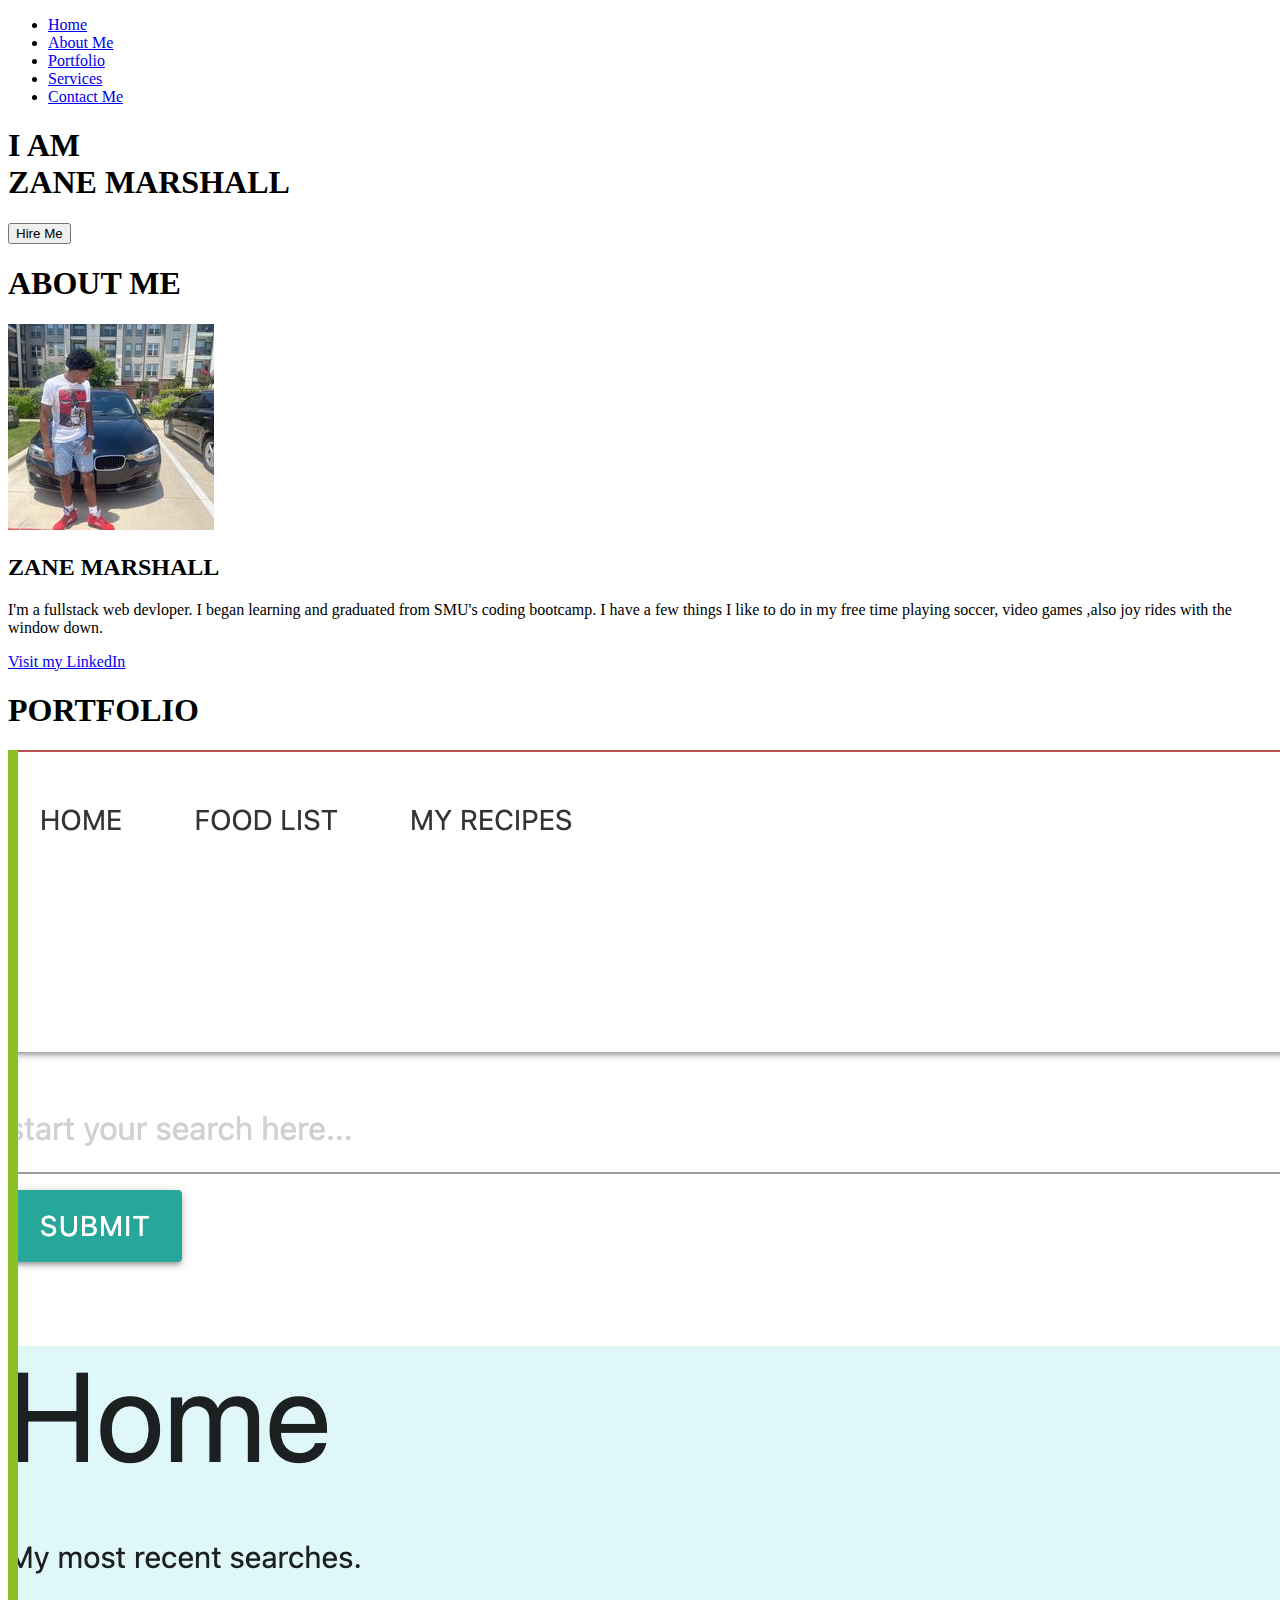
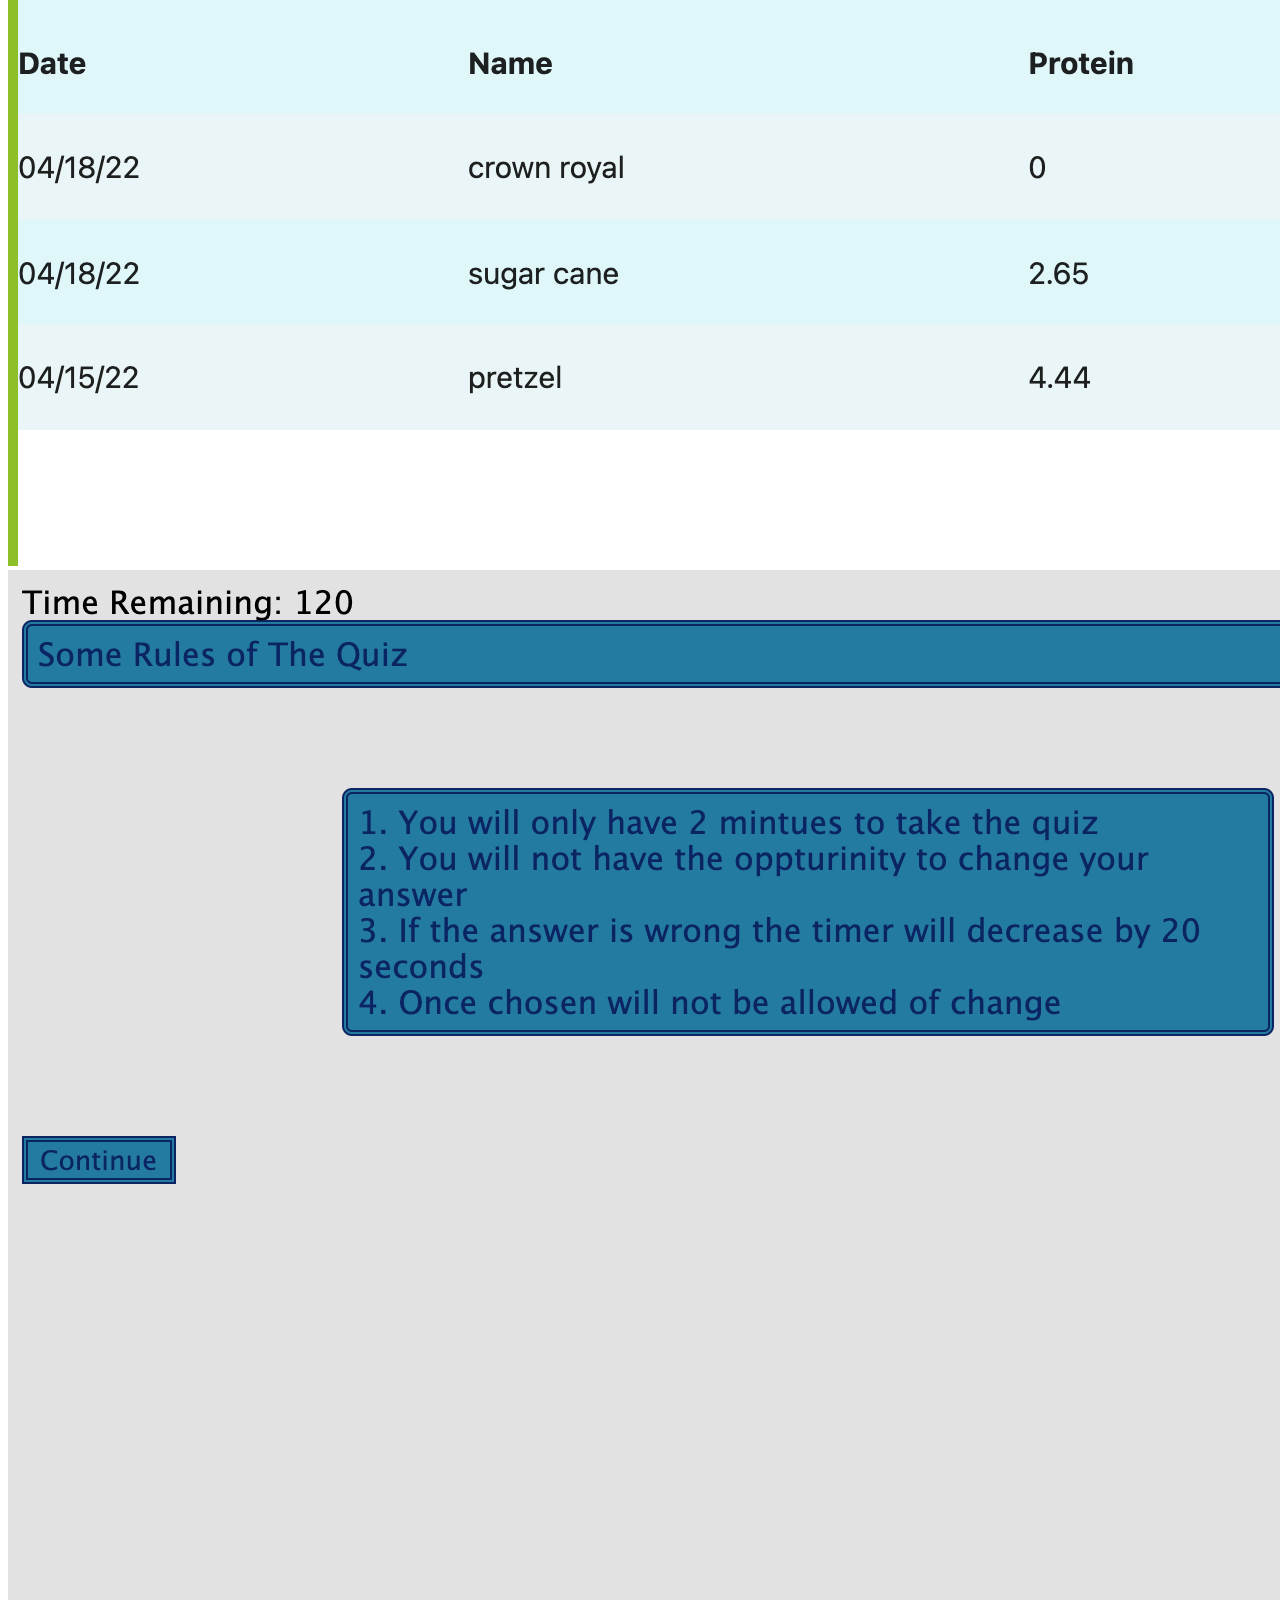
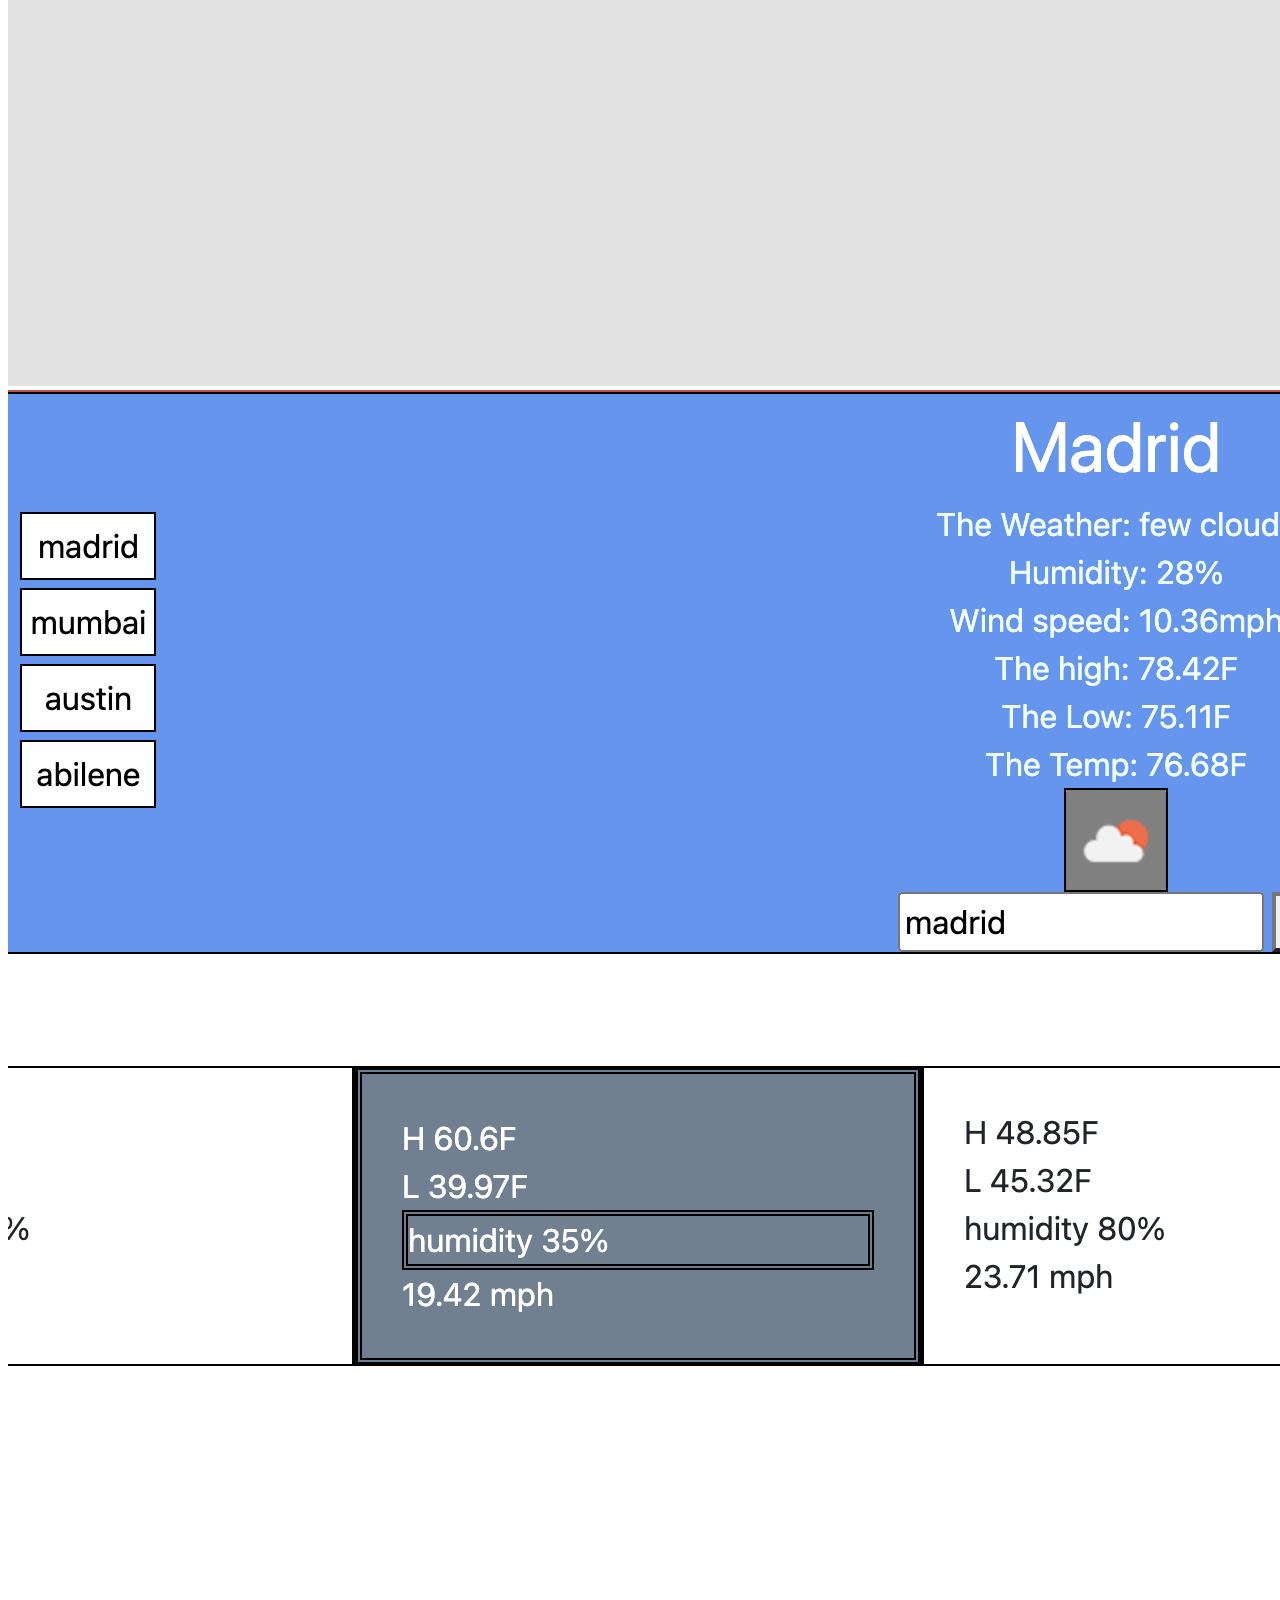
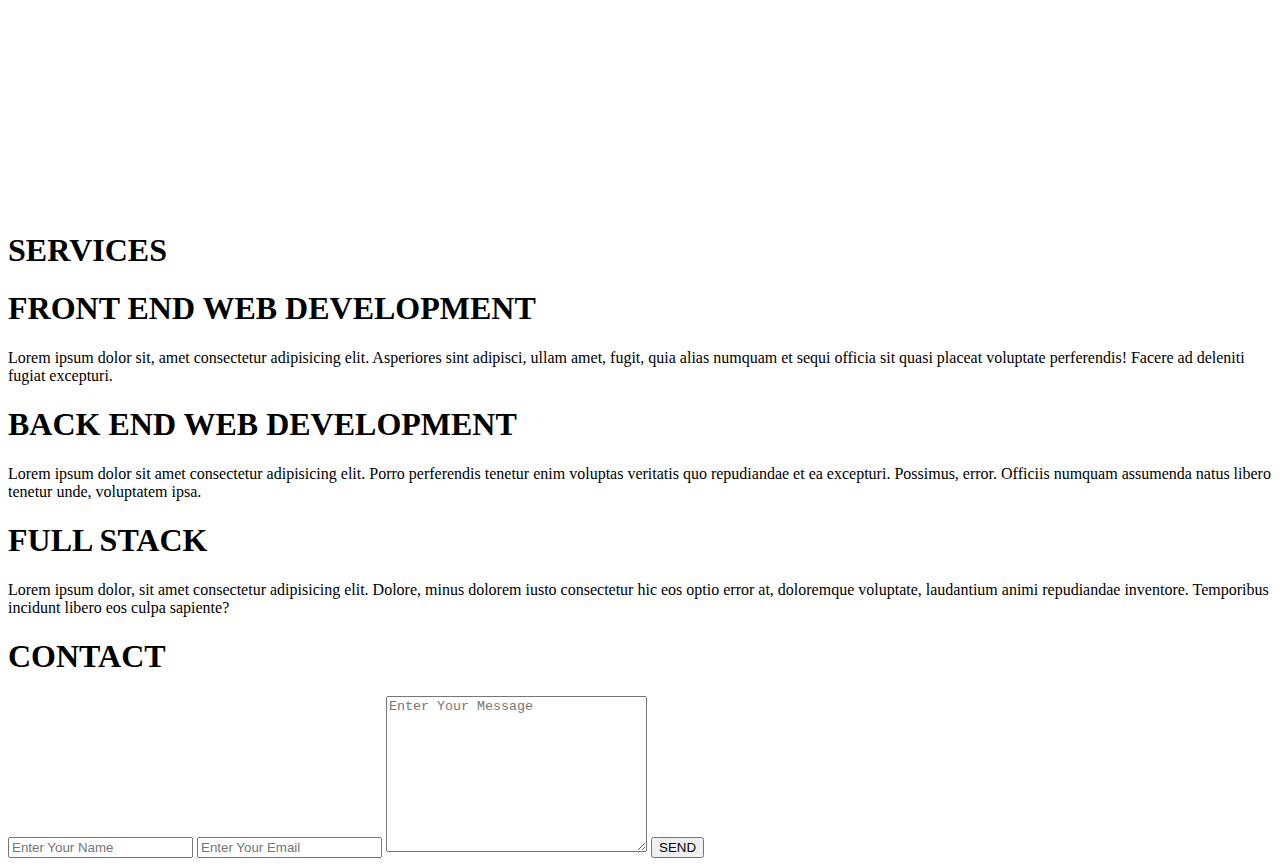
==== index.html @ d47f137d "update to webpage" ====
<!DOCTYPE html>
<html lang="en">
<head>
    <meta charset="UTF-8">
    <meta http-equiv="X-UA-Compatible" content="IE=edge">
    <meta name="viewport" content="width=device-width, initial-scale=1.0">
    <title>Document</title>
    <link rel="stylesheet" href="homework2.css">
    <link rel="stylesheet" media="screen and (and max width 800px)" href="image.css">
    <link rel="stylesheet" media="screen and (and max width 530px)" href="image2.css">
     <link rel="stylesheet" href="style.css">
</head>
<body>
    <nav class="nav-bar">
        <ul>
            <li><a href="#home">Home</a></li>
            <li><a href="#about-me">About Me</a></li>
            <li><a href="#port">Portfolio</a></li>
            <li><a href="#service">Services</a></li>
            <li><a href="#contact">Contact Me</a></li>
        </ul>
    </nav>

    <section id="home">
        <div class="main">
            <h1 class="heade">I AM <br> ZANE MARSHALL</h1>
            <button class="btn">
                Hire Me 
            </button>
        </div>
    </section>

    <section id="about-me">
        <div id="picture">
            <h1 class="Headings">ABOUT ME</h1>
            <img src="img3.png" alt="">
            <div id="intro">
                <h2>ZANE MARSHALL</h2>
                <p> I'm a fullstack web devloper. I began learning and graduated from SMU's coding bootcamp. I have a few things I like to do in my free time playing soccer, video games ,also joy rides with the window down.   </p>
                <a  target="_blank" href="https://www.linkedin.com/in/zane-marshall-129008228/"> Visit my LinkedIn</a>
              
            </div>
            
        </div>
    </section>

    <section id="port">
        <h1 class="head">PORTFOLIO</h1>
        <div class="gallery">
           <a target="_blank" href="https://zanem10.github.io/Project-1/search.html"> <img id="proj1" src="foodproj.png" alt=""> </a>
           <a target="_blank" href="https://zanem10.github.io/my-quiz-/"> <img id="proj1" src="quiz.png" alt=""> </a>
           <a target="_blank" href="https://zanem10.github.io/WeatherApp/"> <img id="proj1" src="weather.png" alt=""> </a>
           
          
           
        </div>
    </section>

    <section id="service">
        <h1 class="head">SERVICES</h1>
        <div class="row">
            <div class="box">
                <h1 class="head"> FRONT END WEB DEVELOPMENT</h1>
                <p>Lorem ipsum dolor sit, amet consectetur adipisicing elit. Asperiores sint adipisci, ullam amet, fugit, quia alias numquam et sequi officia sit quasi placeat voluptate perferendis! Facere ad deleniti fugiat excepturi.</p>
            </div>
            <div class="box">
                <h1 class="head"> BACK END WEB DEVELOPMENT</h1>
                <p>Lorem ipsum dolor sit amet consectetur adipisicing elit. Porro perferendis tenetur enim voluptas veritatis quo repudiandae et ea excepturi. Possimus, error. Officiis numquam assumenda natus libero tenetur unde, voluptatem ipsa.</p>
            </div>
            <div class="box">
                <h1 class="head"> FULL STACK </h1>
                <p>Lorem ipsum dolor, sit amet consectetur adipisicing elit. Dolore, minus dolorem iusto consectetur hic eos optio error at, doloremque voluptate, laudantium animi repudiandae inventore. Temporibus incidunt libero eos culpa sapiente?</p>
            </div>
        </div>
    </section>

    <section id="contact">
        <h1 class="headings">CONTACT</h1>
        <form action="" class="form">
            <input type="text" name="name" class="input" placeholder="Enter Your Name">
            <input type="email" name="email" class="input" placeholder="Enter Your Email">
            <textarea name="msg" id="msg" cols="30" rows="10" placeholder="Enter Your Message"></textarea>
            <input type="submit" value="SEND" id="send">
        </form>
    </section>
</body>

</html>
---- image.css ----
/*navbar */ 
.nav-bar ul {
    flex-wrap: wrap;
    justify-content: center;
}




/* Headings */
.Headings{
    font-size: 16px;
}


/* About */
#pic{
    flex-direction: column;
    align-items: center;
}
#pic img{
    width: 400px;
    height: 100px;
}
#intro h2{
    text-align: center;
    padding: 10px;
}

}
/* Contact */
.input{
    width: 50%;
}
#msg{
    width:45%;
}
#send{
    width: 20%;
}
---- image2.css ----
/*navbar */ 
.nav-bar ul {
    flex-wrap: wrap;
    justify-content: center;
}
/*home*/
#home {
    height: 800px;
}
.headings{
    font-size: 12px;
}
/* About */
#picture img{
    width: 150px;
    height: 150px;
}
#intro h2{
    font-size: 80px;
    text-align: center;
}

#intro p {
    text-align: center;
    flex-wrap: wrap;
    justify-content: center;

}
/*portflio*/
.gallery img{
    width: 190px;
    height: 190px;
    margin: 9px;
}
/* Contact */
.input{
    width: 80%;
}
#msg{
    width: 70%;
}
#send{
    width: 20%;
}
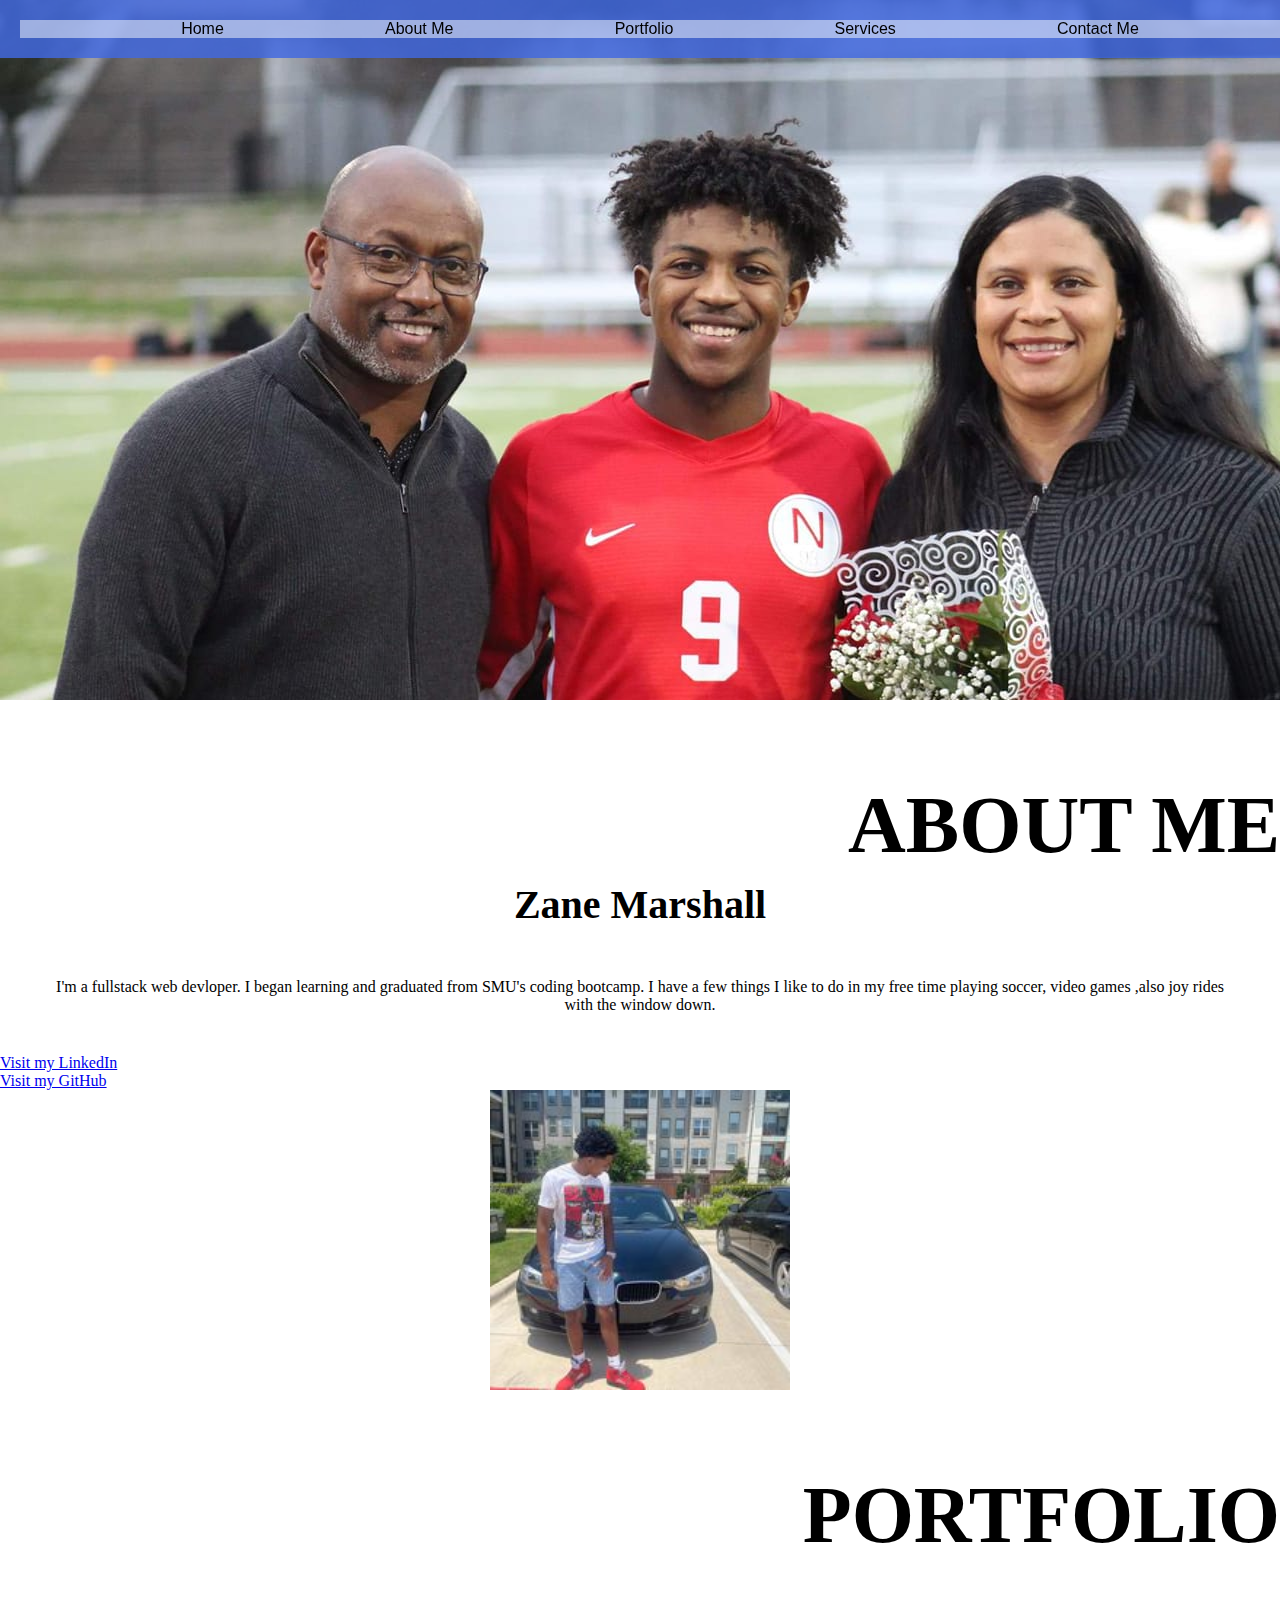
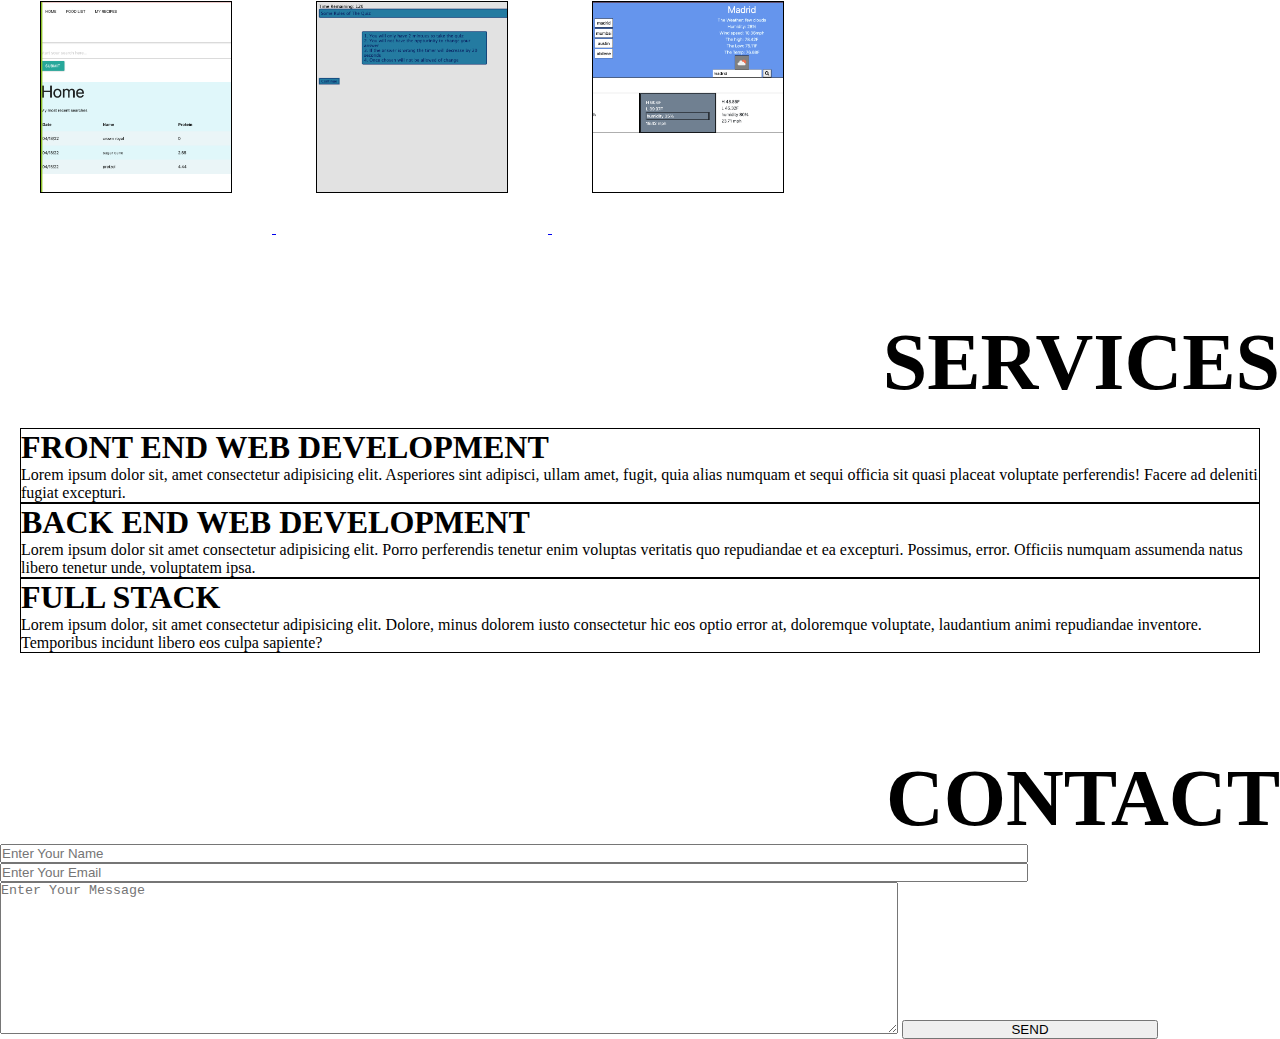
==== commit eb7c530a: "update pt2" ====
--- a/index.html
+++ b/index.html
@@ -5,14 +5,14 @@
     <meta http-equiv="X-UA-Compatible" content="IE=edge">
     <meta name="viewport" content="width=device-width, initial-scale=1.0">
     <title>Document</title>
-    <link rel="stylesheet" href="homework2.css">
-    <link rel="stylesheet" media="screen and (and max width 800px)" href="image.css">
-    <link rel="stylesheet" media="screen and (and max width 530px)" href="image2.css">
-     <link rel="stylesheet" href="style.css">
+ 
+    <link rel="stylesheet" href="image.css">
+    <link rel="stylesheet"  href="image2.css">
+     <link rel="stylesheet" href="main.css">
 </head>
 <body>
     <nav class="nav-bar">
-        <ul>
+      <ul>
             <li><a href="#home">Home</a></li>
             <li><a href="#about-me">About Me</a></li>
             <li><a href="#port">Portfolio</a></li>
@@ -20,32 +20,33 @@
             <li><a href="#contact">Contact Me</a></li>
         </ul>
     </nav>
-
+   
     <section id="home">
         <div class="main">
-            <h1 class="heade">I AM <br> ZANE MARSHALL</h1>
-            <button class="btn">
-                Hire Me 
-            </button>
+            <!-- <h1 class="heade">I AM <br> ZANE MARSHALL</h1> -->
+           
+            
         </div>
     </section>
 
     <section id="about-me">
         <div id="picture">
             <h1 class="Headings">ABOUT ME</h1>
-            <img src="img3.png" alt="">
+  
             <div id="intro">
-                <h2>ZANE MARSHALL</h2>
+                <h2>Zane Marshall</h2>
                 <p> I'm a fullstack web devloper. I began learning and graduated from SMU's coding bootcamp. I have a few things I like to do in my free time playing soccer, video games ,also joy rides with the window down.   </p>
                 <a  target="_blank" href="https://www.linkedin.com/in/zane-marshall-129008228/"> Visit my LinkedIn</a>
+                <br>
+                <a  target="_blank" href="https://github.com/ZaneM10/"> Visit my GitHub</a>
               
             </div>
-            
+            <img src="img3.png" alt="">
         </div>
     </section>
 
     <section id="port">
-        <h1 class="head">PORTFOLIO</h1>
+        <h1 class="Headings">PORTFOLIO</h1>
         <div class="gallery">
            <a target="_blank" href="https://zanem10.github.io/Project-1/search.html"> <img id="proj1" src="foodproj.png" alt=""> </a>
            <a target="_blank" href="https://zanem10.github.io/my-quiz-/"> <img id="proj1" src="quiz.png" alt=""> </a>
@@ -57,7 +58,7 @@
     </section>
 
     <section id="service">
-        <h1 class="head">SERVICES</h1>
+        <h1 class="Headings">SERVICES</h1>
         <div class="row">
             <div class="box">
                 <h1 class="head"> FRONT END WEB DEVELOPMENT</h1>
@@ -75,7 +76,7 @@
     </section>
 
     <section id="contact">
-        <h1 class="headings">CONTACT</h1>
+        <h1 class="Headings">CONTACT</h1>
         <form action="" class="form">
             <input type="text" name="name" class="input" placeholder="Enter Your Name">
             <input type="email" name="email" class="input" placeholder="Enter Your Email">
--- a/image.css
+++ b/image.css
@@ -1,20 +1,42 @@
-/*navbar */ 
-.nav-bar ul {
+/* navbar  */
+*{
+    padding: 0;
+    margin: 0;
+scroll-behavior: smooth;
+}
+ .nav-bar ul {
+     display: flex;
     flex-wrap: wrap;
-    justify-content: center;
+    justify-content: space-evenly;
+    list-style:none;
+    background: rgba(255, 255, 255, 0.495);
+   
 }
+.nav-bar a {
+    text-decoration: none;
+    font-family: Arial, Helvetica, sans-serif;
+    color: black;
+}
+.nav-bar{
+    background-color: rgba(65, 105, 225, 0.831);
+    padding: 20px;
+    position: fixed;
+    width: 100%;
+}
+.nav-bar a:hover {
+    color: white;
+    font-size: 40px;
+}
+ /* Headings  */
+ .Headings{
+    font-size: 80px;
+    text-align: right;
+    margin-top: 80px;
+} 
 
-
-
-
-/* Headings */
-.Headings{
-    font-size: 16px;
-}
-
-
-/* About */
-#pic{
+/* 
+ About  */
+ #pic{
     flex-direction: column;
     align-items: center;
 }
@@ -25,11 +47,11 @@
 #intro h2{
     text-align: center;
     padding: 10px;
-}
+} 
 
-}
-/* Contact */
-.input{
+
+ /* Contact  */
+ .input{
     width: 50%;
 }
 #msg{
@@ -37,6 +59,24 @@
 }
 #send{
     width: 20%;
+} 
+
+.box{
+    
+    border: 1px solid black;
+}
+
+#service{
+    margin-top: 40px;
 }
 
 
+#contact{
+    margin-top: 40px;
+}
+
+.row{
+
+    padding: 20px;
+}
+
--- a/image2.css
+++ b/image2.css
@@ -1,39 +1,55 @@
-/*navbar */ 
-.nav-bar ul {
+ /* navbar  */
+
+/* home */
+ #home {
+   height: 700px;
+    background-image: url(family.jpeg);
+    width: 100%;
     flex-wrap: wrap;
-    justify-content: center;
-}
-/*home*/
-#home {
-    height: 800px;
+    display: flex;
 }
 .headings{
     font-size: 12px;
 }
-/* About */
-#picture img{
-    width: 150px;
-    height: 150px;
+ /* About  */
+ #picture img{
+    width: 300px;
+    height: 300px;
+    justify-content: center;
+    display: block;
+    margin-left: auto;
+    margin-right: auto;
+    
+    
 }
 #intro h2{
-    font-size: 80px;
+    font-size: 40px;
     text-align: center;
 }
 
 #intro p {
     text-align: center;
     flex-wrap: wrap;
-    justify-content: center;
+    justify-content: center; 
+    margin: 40px;
 
 }
-/*portflio*/
-.gallery img{
+/* portflio */
+ .gallery img{
     width: 190px;
     height: 190px;
-    margin: 9px;
+    margin: 40px;
+    border: 1px solid black;
+    
 }
-/* Contact */
-.input{
+.gallery img:hover {
+    height: 300px;
+    width: 300px;
+    box-shadow: 5px 5px 90px navy;
+    transition: ease 1s;
+}
+ /* Contact */
+ .input{
     width: 80%;
 }
 #msg{
@@ -41,4 +57,4 @@
 }
 #send{
     width: 20%;
-}
+}  
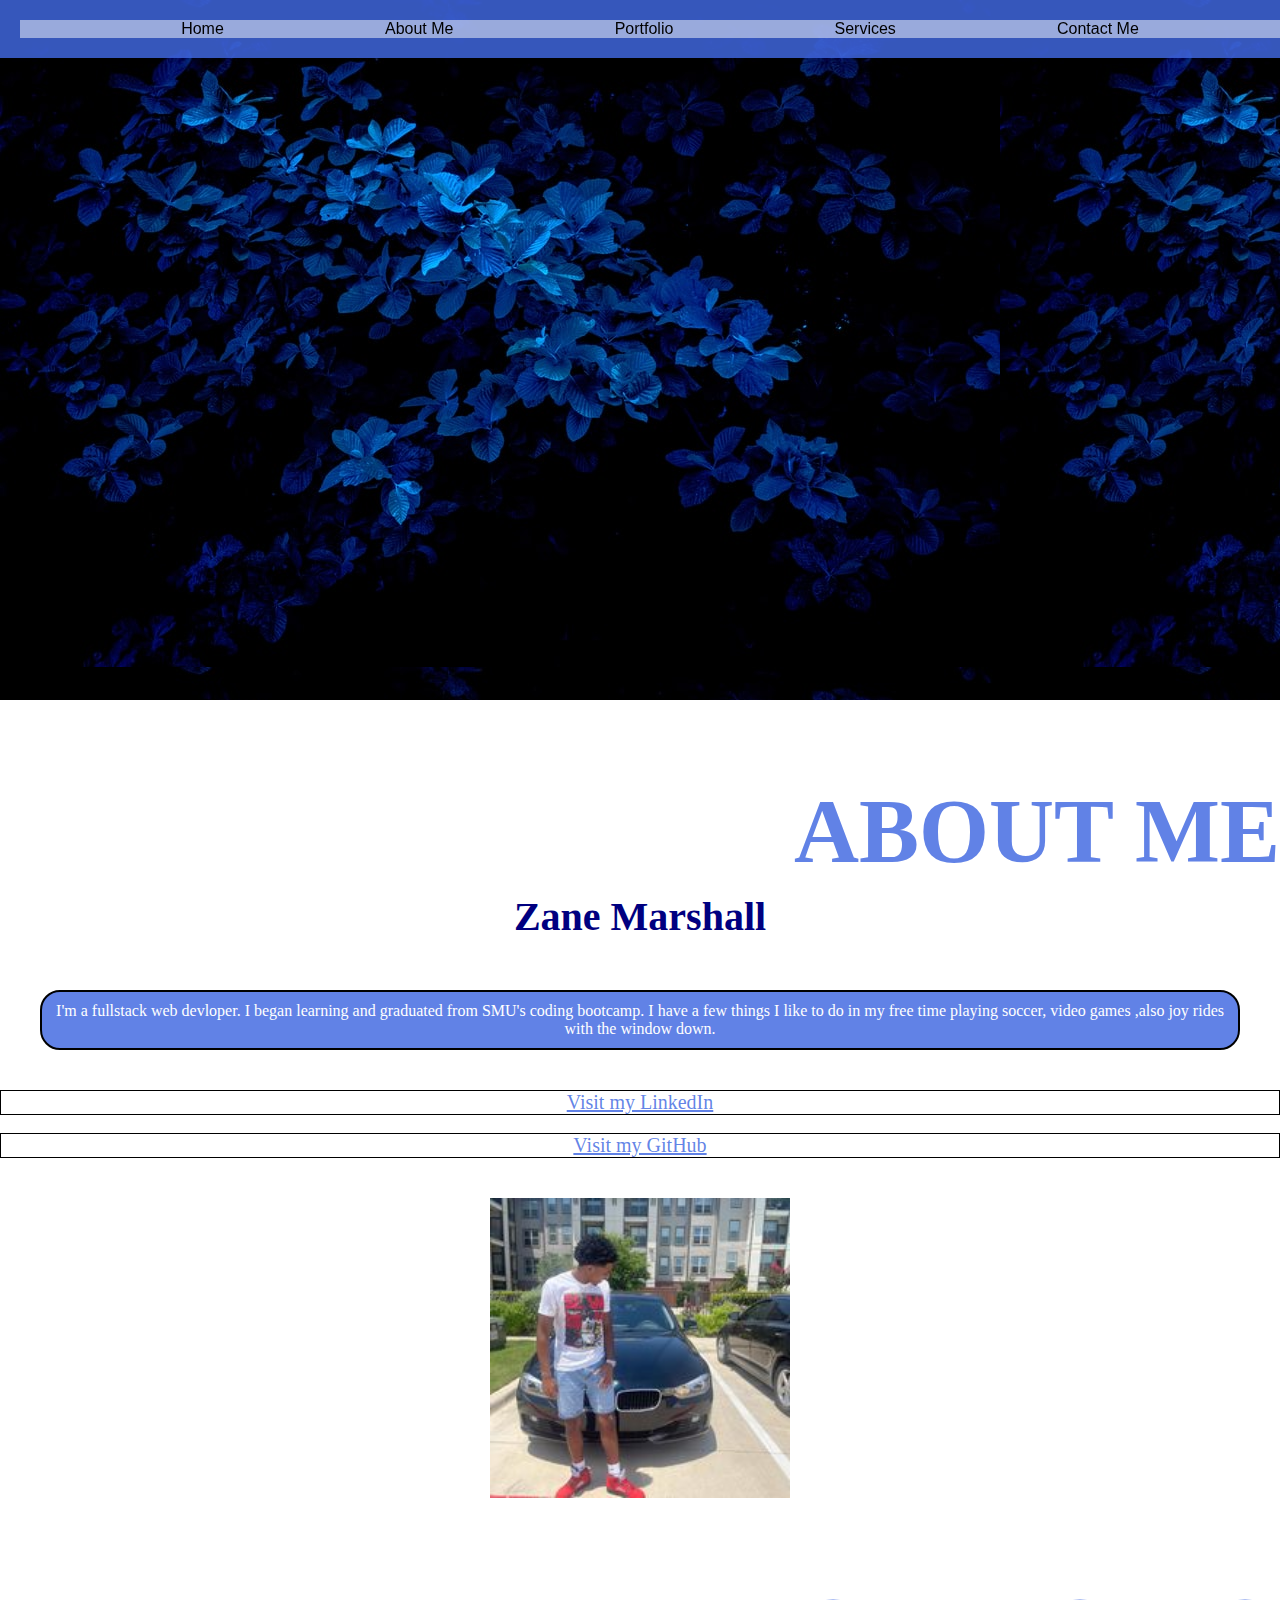
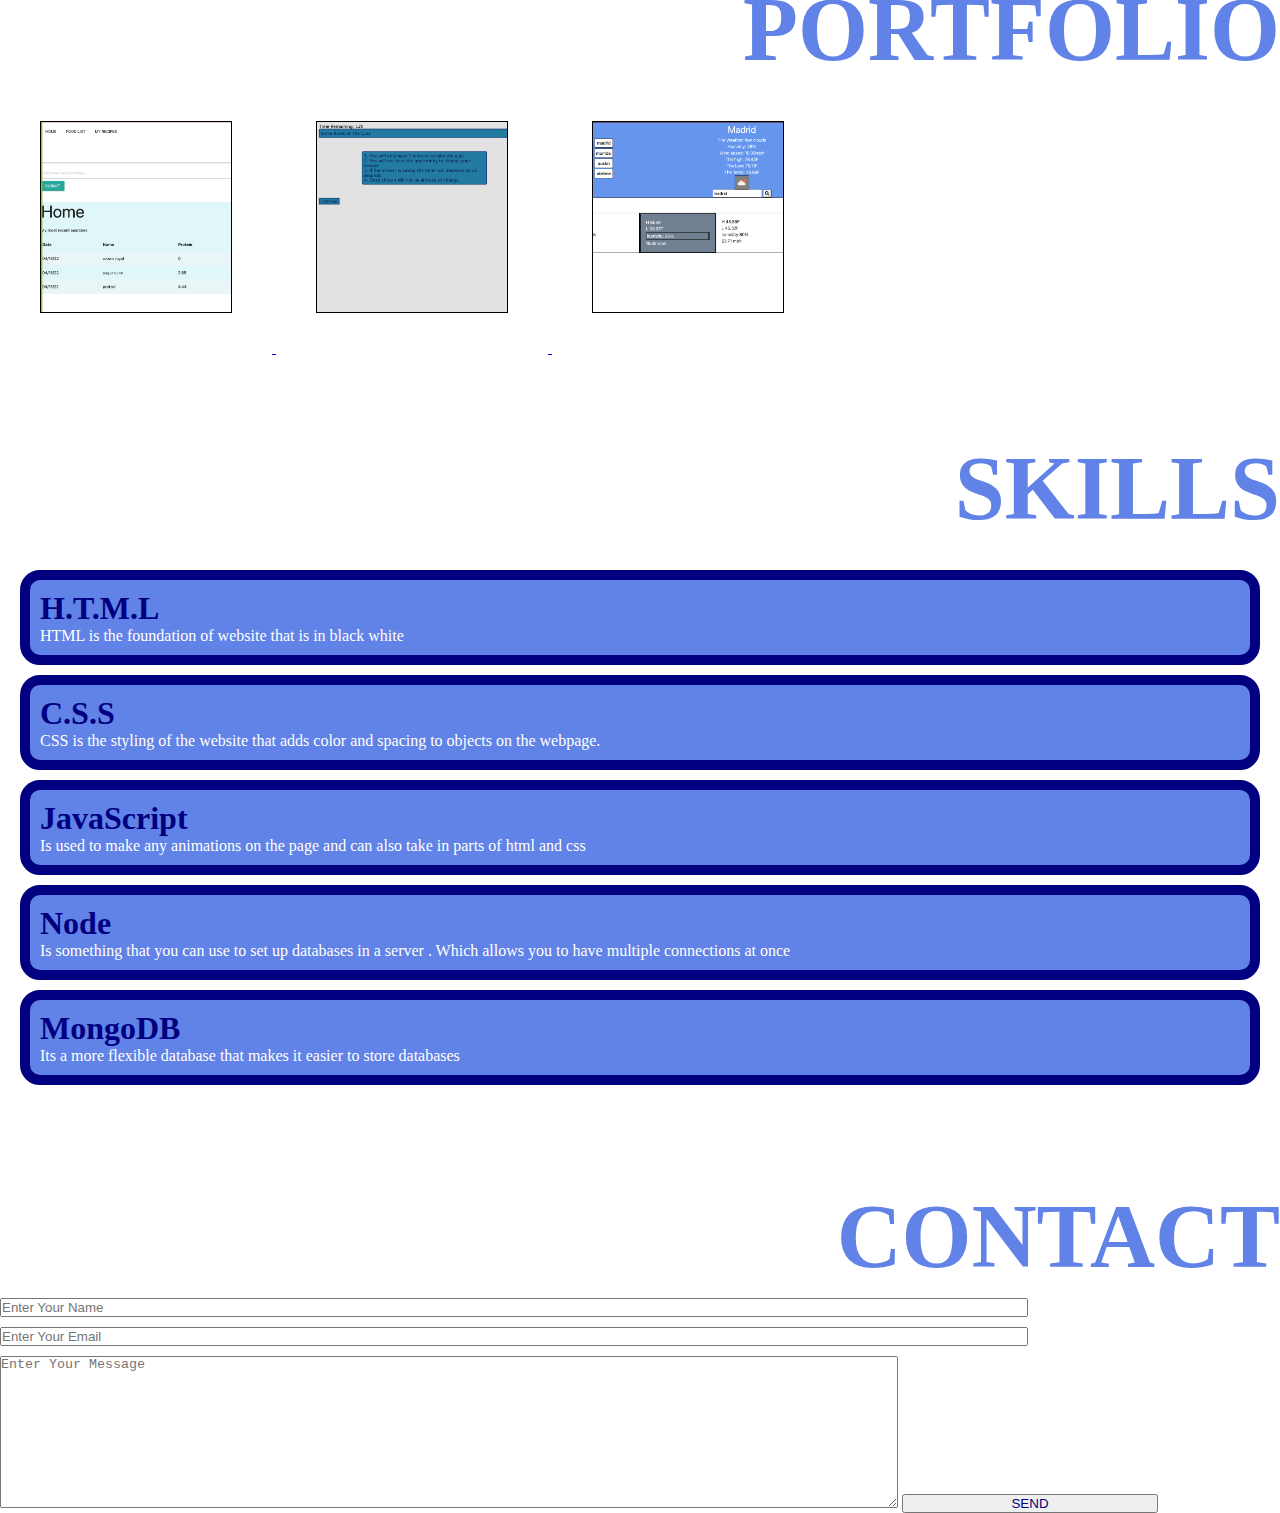
==== commit 85b15f2e: "new port" ====
--- a/index.html
+++ b/index.html
@@ -35,10 +35,10 @@
   
             <div id="intro">
                 <h2>Zane Marshall</h2>
-                <p> I'm a fullstack web devloper. I began learning and graduated from SMU's coding bootcamp. I have a few things I like to do in my free time playing soccer, video games ,also joy rides with the window down.   </p>
-                <a  target="_blank" href="https://www.linkedin.com/in/zane-marshall-129008228/"> Visit my LinkedIn</a>
+                <p class="bio"> I'm a fullstack web devloper. I began learning and graduated from SMU's coding bootcamp. I have a few things I like to do in my free time playing soccer, video games ,also joy rides with the window down.   </p>
+                <a class="link" target="_blank" href="https://www.linkedin.com/in/zane-marshall-129008228/"> Visit my LinkedIn</a>
                 <br>
-                <a  target="_blank" href="https://github.com/ZaneM10/"> Visit my GitHub</a>
+                <a class="link" class="beam" target="_blank" href="https://github.com/ZaneM10/"> Visit my GitHub</a>
               
             </div>
             <img src="img3.png" alt="">
@@ -58,21 +58,29 @@
     </section>
 
     <section id="service">
-        <h1 class="Headings">SERVICES</h1>
+        <h1 class="Headings">SKILLS</h1>
         <div class="row">
             <div class="box">
-                <h1 class="head"> FRONT END WEB DEVELOPMENT</h1>
-                <p>Lorem ipsum dolor sit, amet consectetur adipisicing elit. Asperiores sint adipisci, ullam amet, fugit, quia alias numquam et sequi officia sit quasi placeat voluptate perferendis! Facere ad deleniti fugiat excepturi.</p>
+                <h1 class="head"> H.T.M.L</h1>
+                <p> HTML is the foundation of website that is in black white  </p>
             </div>
             <div class="box">
-                <h1 class="head"> BACK END WEB DEVELOPMENT</h1>
-                <p>Lorem ipsum dolor sit amet consectetur adipisicing elit. Porro perferendis tenetur enim voluptas veritatis quo repudiandae et ea excepturi. Possimus, error. Officiis numquam assumenda natus libero tenetur unde, voluptatem ipsa.</p>
+                <h1 class="head"> C.S.S</h1>
+                <p> CSS is the styling of the website that adds color and spacing to objects on the webpage.</p>
             </div>
             <div class="box">
-                <h1 class="head"> FULL STACK </h1>
-                <p>Lorem ipsum dolor, sit amet consectetur adipisicing elit. Dolore, minus dolorem iusto consectetur hic eos optio error at, doloremque voluptate, laudantium animi repudiandae inventore. Temporibus incidunt libero eos culpa sapiente?</p>
+                <h1 class="head"> JavaScript</h1>
+                <p> Is used to make any animations on the page and can also take in parts of html and css</p>
             </div>
+        <div class="box">
+            <h1 class="head"> Node</h1>
+            <p> Is something that you can use to set up databases in a server . Which allows you to have multiple connections at once  </p>
         </div>
+        <div class="box">
+            <h1 class="head"> MongoDB</h1>
+            <p> Its a more flexible database that makes it easier to store databases  </p>
+        </div>
+    </div>
     </section>
 
     <section id="contact">
@@ -80,8 +88,8 @@
         <form action="" class="form">
             <input type="text" name="name" class="input" placeholder="Enter Your Name">
             <input type="email" name="email" class="input" placeholder="Enter Your Email">
-            <textarea name="msg" id="msg" cols="30" rows="10" placeholder="Enter Your Message"></textarea>
-            <input type="submit" value="SEND" id="send">
+            <textarea name="msg" id="msg" cols="30" rows="10" class="input" placeholder="Enter Your Message"></textarea>
+            <input type="submit" value="SEND" class="input" id="send">
         </form>
     </section>
 </body>
--- a/image.css
+++ b/image.css
@@ -2,7 +2,8 @@
 *{
     padding: 0;
     margin: 0;
-scroll-behavior: smooth;
+    scroll-behavior: smooth;
+    cursor: pointer;
 }
  .nav-bar ul {
      display: flex;
@@ -47,12 +48,15 @@
 #intro h2{
     text-align: center;
     padding: 10px;
+    color: navy;
 } 
 
 
  /* Contact  */
  .input{
     width: 50%;
+    color: navy;
+    margin-top: 10px;
 }
 #msg{
     width:45%;
@@ -63,7 +67,8 @@
 
 .box{
     
-    border: 1px solid black;
+    border: 10px solid navy;
+    margin-top: 10px;
 }
 
 #service{
@@ -78,5 +83,16 @@
 .row{
 
     padding: 20px;
+    
 }
 
+.box{
+    border-radius: 20px;
+    padding: 10px;
+    color: white;
+    background-color: rgba(65, 105, 225, 0.831);
+}
+
+.box a:hover{
+    font-size: 100px;
+}--- a/image2.css
+++ b/image2.css
@@ -3,13 +3,15 @@
 /* home */
  #home {
    height: 700px;
-    background-image: url(family.jpeg);
+    background-image: url(pho.jpeg);
     width: 100%;
     flex-wrap: wrap;
     display: flex;
+
 }
-.headings{
-    font-size: 12px;
+.Headings{
+    font-size: 90px;
+    color: rgba(65, 105, 225, 0.831);
 }
  /* About  */
  #picture img{
@@ -19,6 +21,7 @@
     display: block;
     margin-left: auto;
     margin-right: auto;
+    margin-top: 40px;
     
     
 }
@@ -51,6 +54,7 @@
  /* Contact */
  .input{
     width: 80%;
+    /* height: 20px; */
 }
 #msg{
     width: 70%;
@@ -58,3 +62,39 @@
 #send{
     width: 20%;
 }  
+
+.head{
+    color: navy;
+}
+
+.bio{
+    border: 2px solid black;
+    border-radius: 20px;
+    padding: 10px;
+    background-color: rgba(65, 105, 225, 0.831);
+    color: white;
+}
+
+.link{
+    font-size: 20px;
+    color: rgba(65, 105, 225, 0.831);
+    border: 1px solid black;
+    justify-content: center;
+    display: block;
+    /* margin-left: auto;
+    margin-right: auto; */
+   
+  text-align: center;
+    
+}
+
+.link:hover{
+    font-size: 40px;
+    box-shadow: 5px 5px 90px navy;
+    transition: ease 1s;
+
+}
+
+.beam{
+    padding-top: 20px;
+}